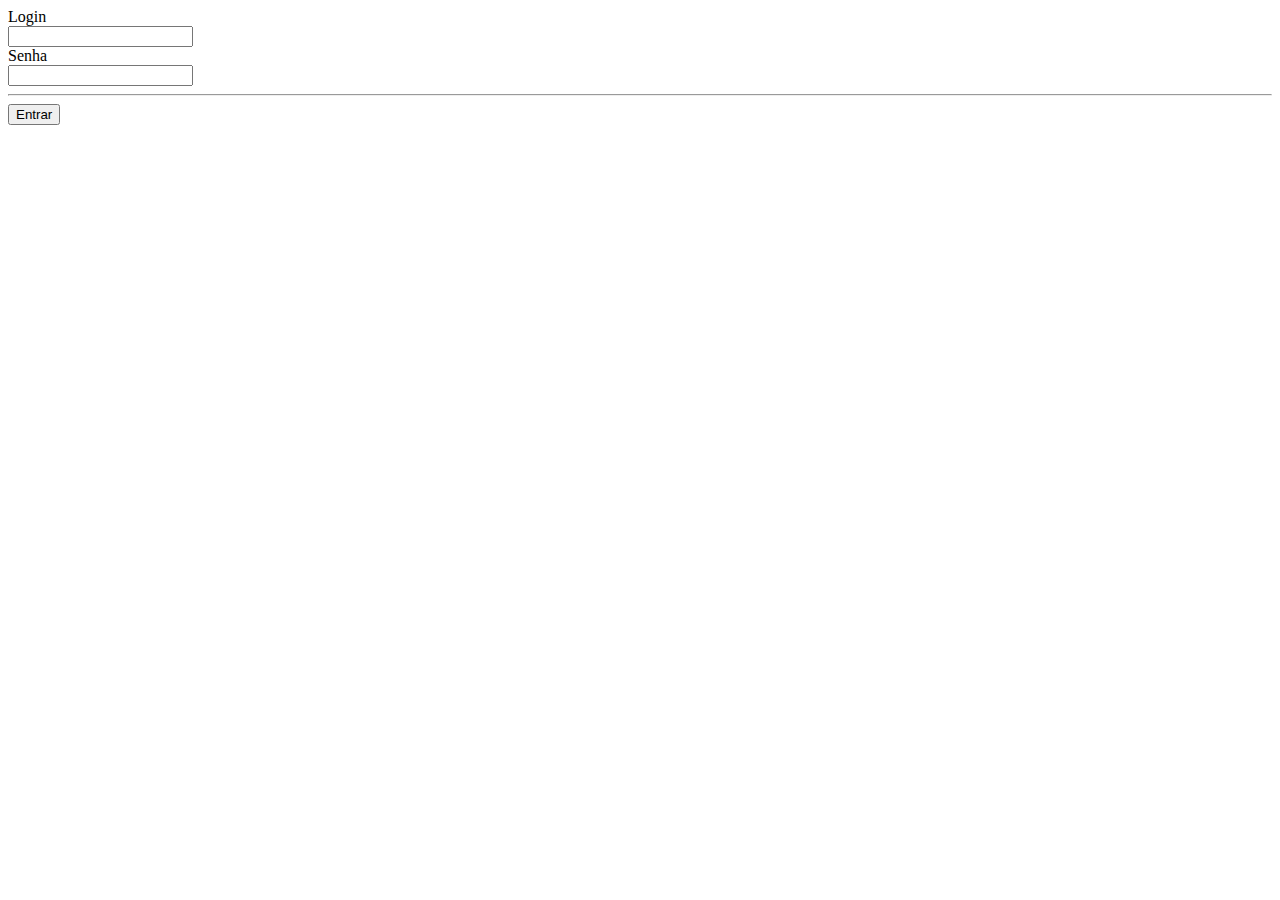
==== revisao av01/questao13revisao.html @ 113c6bbd "revisao" ====
<!-- 
    13. Crie um formulário para autenticação onde:
- O usuário deverá informar o e-mail e senha
- Deverá constar um botão de “Entrar”
-->

<!DOCTYPE html>
<html lang="en">

<head>
    <meta charset="UTF-8">
    <meta name="viewport" content="width=device-width, initial-scale=1.0">
    <title>Questao 13</title>
</head>

<body>
    <form>
        <label for="login">Login</label><br>
        <input type="text" id="login" name="login"><br>
        <label for="senha">Senha</label><br>
        <input type="password" id="senha" name="senha"><br>
        <hr>
        <input type="submit" value="Entrar">
    </form>
</body>

</html>
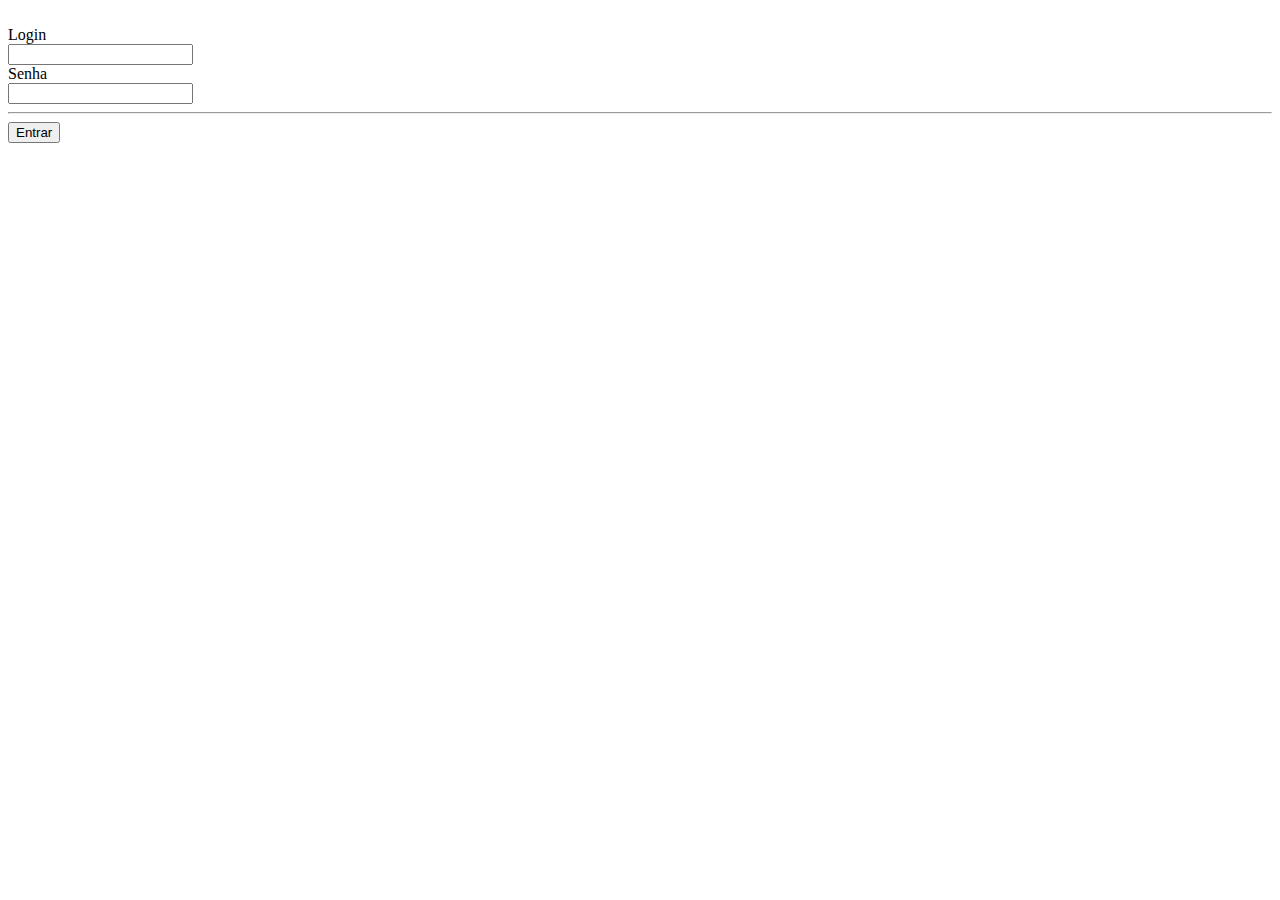
==== commit 80d30054: "projeto av03 site copia" ====
--- a/revisao av01/questao13revisao.html
+++ b/revisao av01/questao13revisao.html
@@ -14,6 +14,7 @@
 </head>
 
 <body>
+    <img src="">
     <form>
         <label for="login">Login</label><br>
         <input type="text" id="login" name="login"><br>
